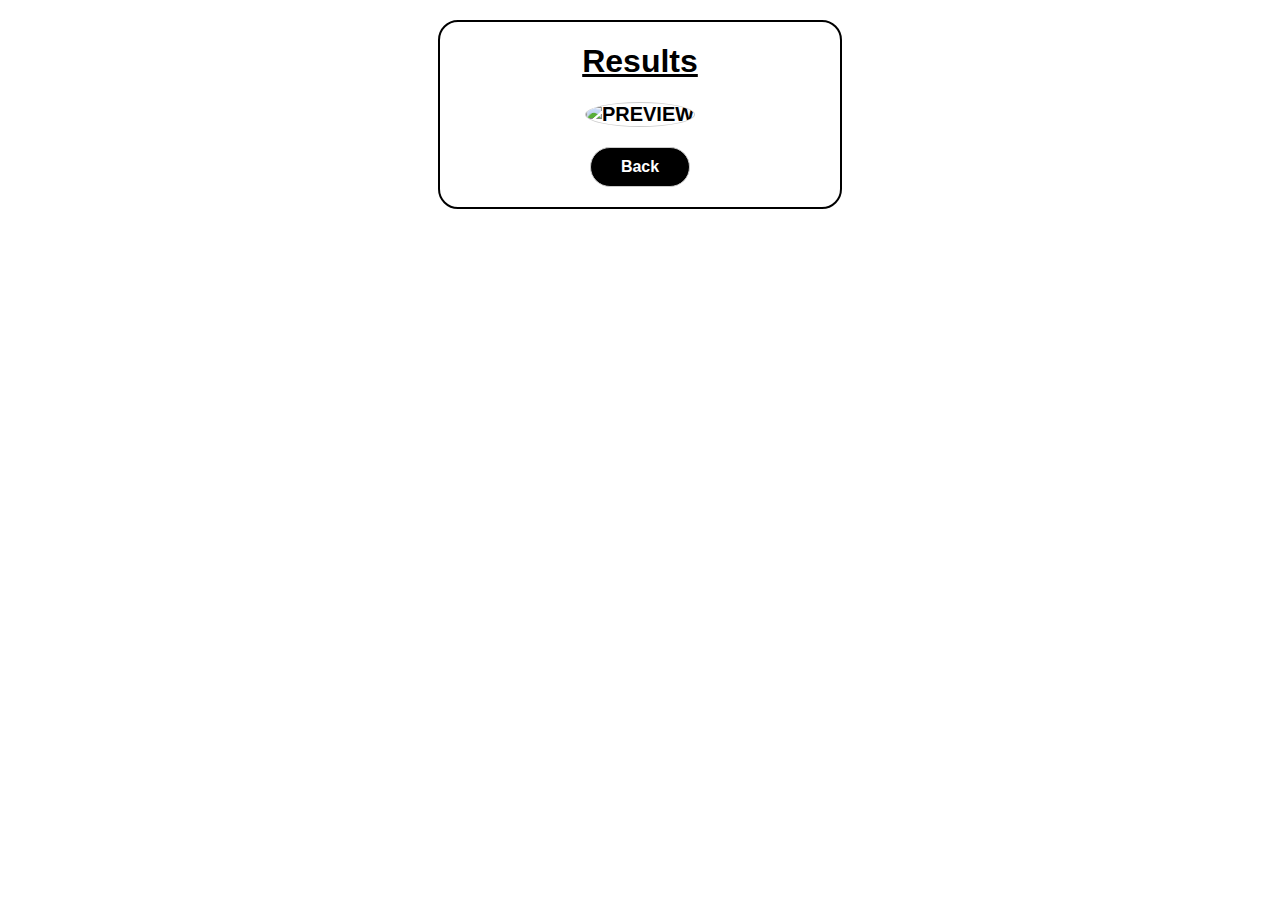
==== results.html @ 5ad6288e "Features & Styles" ====
<!DOCTYPE html>
<html lang="en">
  <head>
    <meta charset="UTF-8" />
    <meta http-equiv="X-UA-Compatible" content="IE=edge" />
    <meta name="viewport" content="width=device-width, initial-scale=1.0" />

    <link
      rel="stylesheet"
      href="https://cdnjs.cloudflare.com/ajax/libs/font-awesome/6.1.1/css/all.min.css"
      integrity="sha512-KfkfwYDsLkIlwQp6LFnl8zNdLGxu9YAA1QvwINks4PhcElQSvqcyVLLD9aMhXd13uQjoXtEKNosOWaZqXgel0g=="
      crossorigin="anonymous"
      referrerpolicy="no-referrer"
    />
    <link rel="stylesheet" href="result-styles.css" />

    <title>Results</title>
  </head>
  <body>
    <h1>Results</h1>
    <div id="results">
      <div>
        <img id="logoPreview" src="" alt="Preview" width="50px" height="50px" />
      </div>
    </div>

    <a href="/">Back</a>

    <!-- Script -->
    <script>
      const resultsList = document.getElementById("results");
      new URLSearchParams(window.location.search).forEach((value, name) => {
        resultsList.append(`${name}: ${value}`);
        resultsList.append(document.createElement("br"));
      });

      document.addEventListener("DOMContentLoaded", () => {
        const recentLogoDataUrl = sessionStorage.getItem("recent-logo");

        if (recentLogoDataUrl) {
          document
            .querySelector("#logoPreview")
            .setAttribute("src", recentLogoDataUrl);
        }
      });
    </script>
  </body>
</html>
---- result-styles.css ----
body {
  margin: 20px;
  font-family: sans-serif;
  border: 2px solid black;
  max-width: 400px;
  margin-left: auto;
  margin-right: auto;
  border-radius: 20px;
  background-color: rgb(255, 255, 255);
}

h1 {
  text-align: center;
  text-decoration: underline;
}

#results {
  display: grid;
  align-items: center;
  justify-content: center;
  text-align: center;
  font-size: 20px;
  font-weight: bold;
  text-transform: uppercase;
}

#logoPreview {
  border: 1px solid #ccc;
  border-radius: 50%;
}

a {
  display: block;
  text-decoration: none;
  color: white;
  font-weight: bold;
  border: 1px solid #ccc;
  padding: 10px;
  border-radius: 20px;
  margin: 20px 150px;
  text-align: center;
  background-color: black;
}
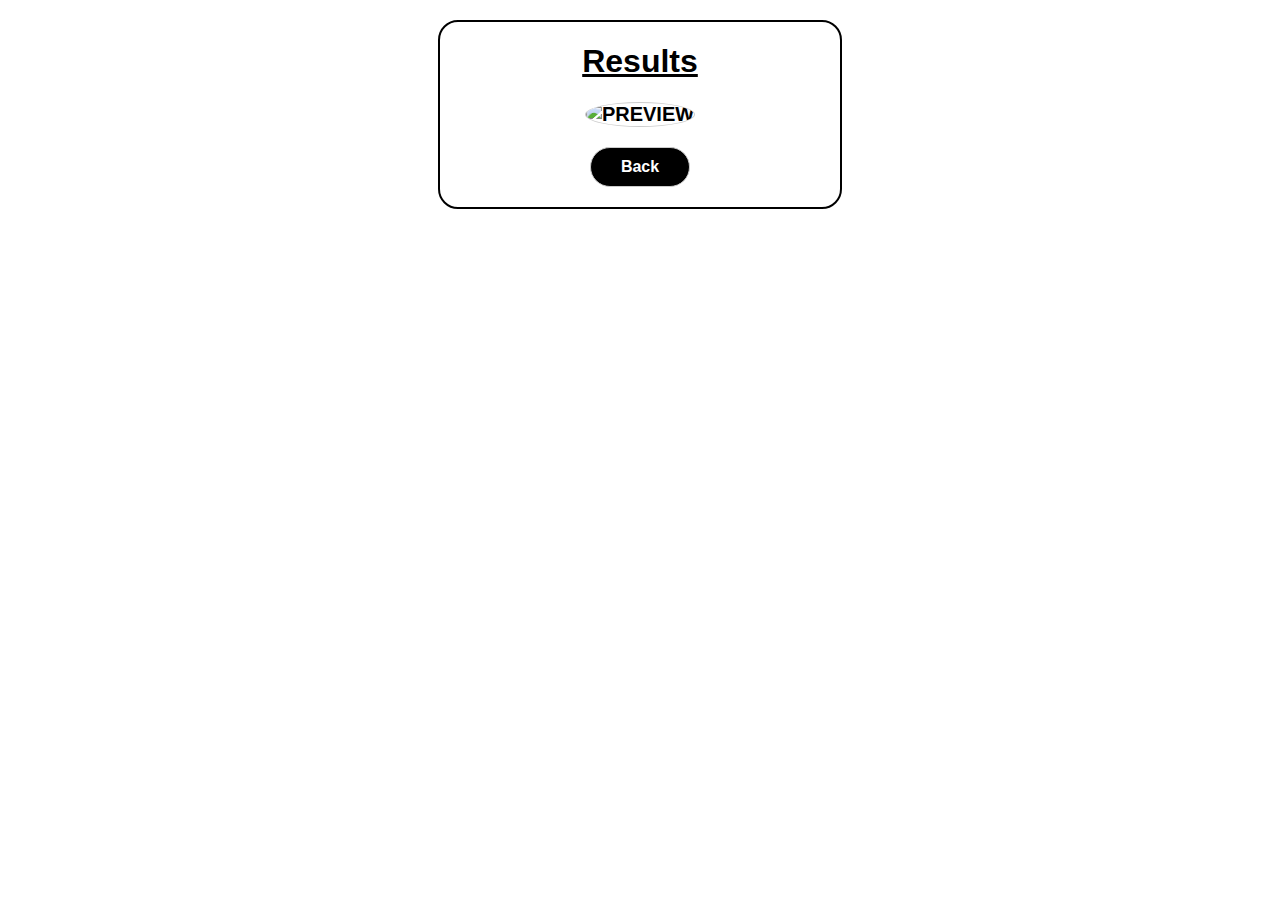
==== commit 9d985d9b: "route fix" ====
--- a/results.html
+++ b/results.html
@@ -24,7 +24,7 @@
       </div>
     </div>
 
-    <a href="/">Back</a>
+    <a href="/Mini-App">Back</a>
 
     <!-- Script -->
     <script>
